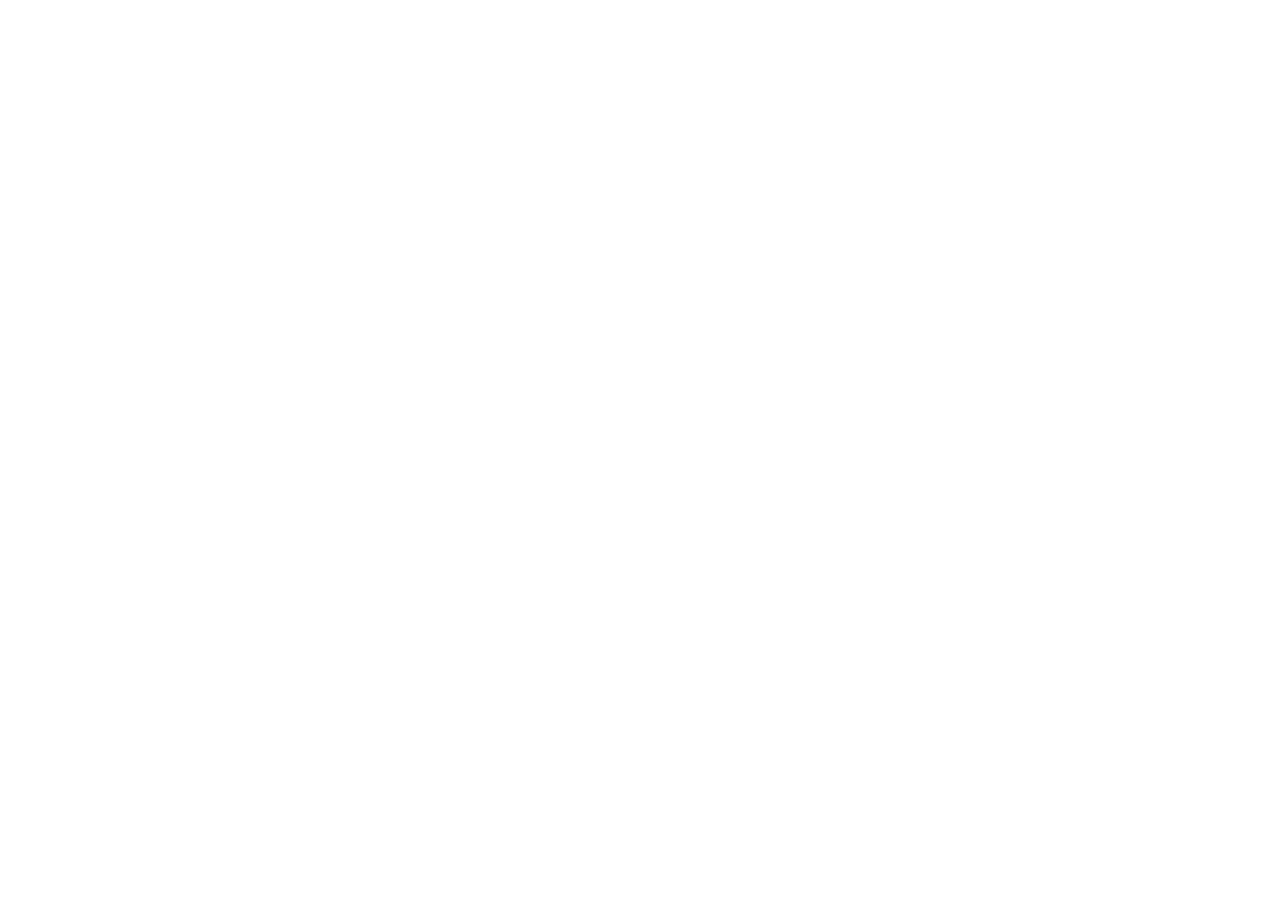
==== produtos.html @ 3d8bf4df "Atualização" ====
<!DOCTYPE html>
<html lang="pt-PT">
<head>
    <meta charset="UTF-8">
    <meta name="viewport" content="width=device-width, initial-scale=1.0">
    <title>Produtos</title>
</head>
<body>
    
</body>
</html>
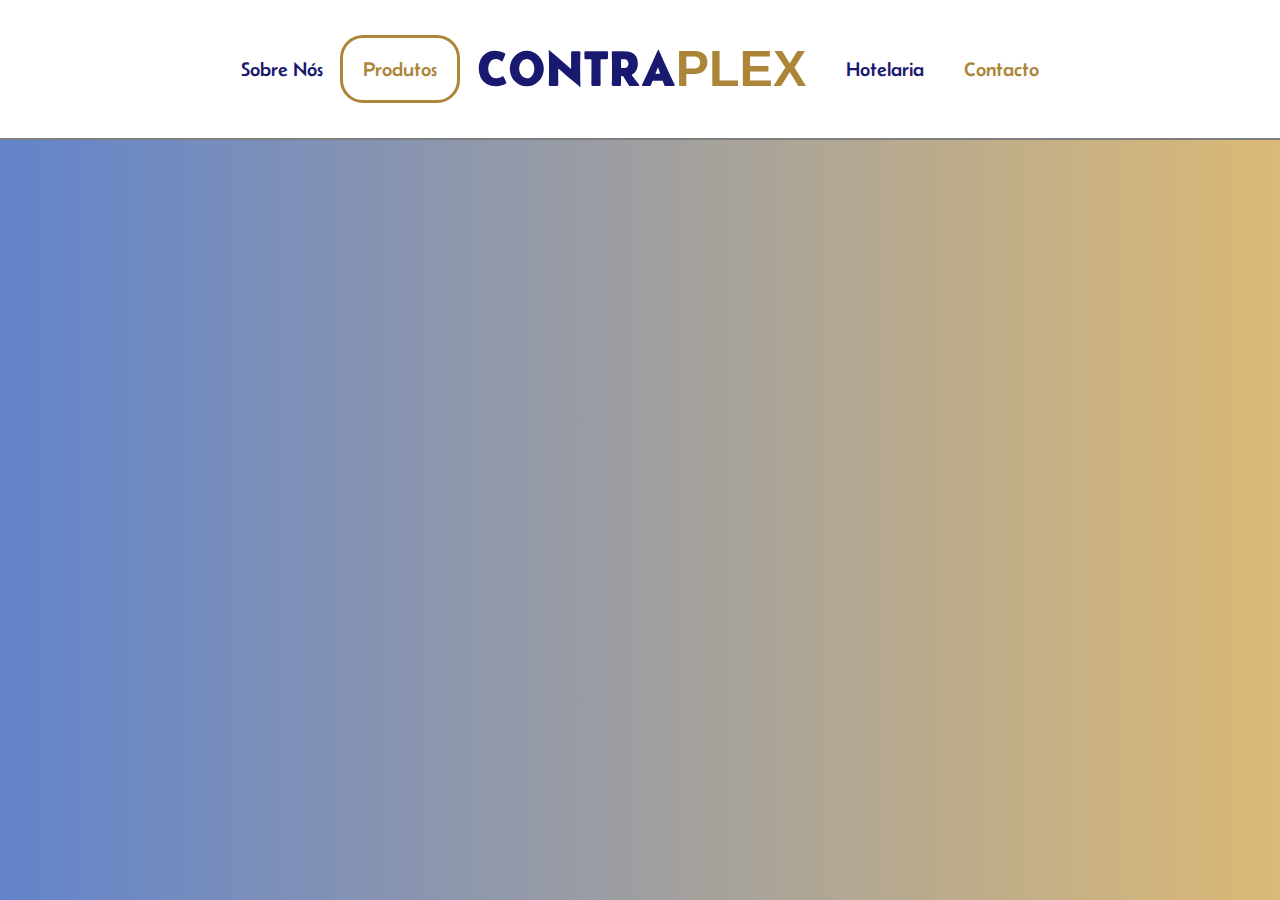
==== commit ae49a3b3: "Adições Novas | Botão de Compra a Funcionar" ====
--- a/produtos.html
+++ b/produtos.html
@@ -4,8 +4,17 @@
     <meta charset="UTF-8">
     <meta name="viewport" content="width=device-width, initial-scale=1.0">
     <title>Produtos</title>
+    <link rel="stylesheet" href="styleProdutos.css">
+    <link rel="stylesheet" href="geralStyle.css">
 </head>
 <body>
-    
+    <header>
+        <a id="contraplex1" class="sobre" href="sobre.html">Sobre Nós</a>
+        <a id="contraplex2" class="produtos" href="">Produtos</a>
+        <a class="contraplex-logo" href="index.html">CONTRA<span id="plex">PLEX</span></a>
+        <a id="contraplex1" href="">Hotelaria</a>
+        <a id="contraplex2" href="">Contacto</a>
+    </header>
+    <hr>
 </body>
 </html>--- a/styleProdutos.css
+++ b/styleProdutos.css
@@ -0,0 +1,74 @@
+@import url('https://fonts.googleapis.com/css2?family=Alkatra:wght@500&display=swap');
+@import url('https://fonts.googleapis.com/css2?family=Alkatra:wght@500&family=Open+Sans:wght@300;400;500&display=swap');
+@import url('https://fonts.googleapis.com/css2?family=Belanosima&display=swap');
+
+* {
+    font-family: sans-serif;
+    margin: 0;
+    padding: 0;
+}
+
+body {
+    background-color: #fff;
+}
+
+header {
+    background-color: #fff;
+    padding: 20px;
+    text-align: center;
+    align-items: center;
+    justify-content: center;
+    display: flex;
+}
+
+.contraplex-logo {
+    padding: 20px;
+    font-family: 'Belanosima', sans-serif;
+    text-decoration: none;
+    font-weight:550;
+    color: #191970;
+    font-size: 50px;
+    display: inline-block;
+}
+
+#plex {
+    color: #ac8539;
+}
+
+.produtos {
+    outline: solid;
+    border-radius: 20px;
+    /* transition: 500ms; */
+}
+
+#contraplex1 {
+    font-family: 'Belanosima', sans-serif;
+    text-decoration: none;
+    display: inline-block;
+    padding: 20px;
+    color: #191970;
+    font-size: 20px;
+    transition: 500ms;
+}
+
+#contraplex2 {
+    font-family: 'Belanosima', sans-serif;
+    text-decoration: none;
+    display: inline-block;
+    padding: 20px;
+    color: #ac8539;
+    font-size: 20px;
+    transition: 500ms;
+}
+
+#contraplex1:hover {
+    color:#ac8539;
+}
+
+#contraplex2:hover {
+    color: #191970;
+}
+
+hr {
+    border: 1px solid ;
+}
--- a/geralStyle.css
+++ b/geralStyle.css
@@ -0,0 +1,71 @@
+@import url('https://fonts.googleapis.com/css2?family=Alkatra:wght@500&display=swap');
+@import url('https://fonts.googleapis.com/css2?family=Alkatra:wght@500&family=Open+Sans:wght@300;400;500&display=swap');
+@import url('https://fonts.googleapis.com/css2?family=Belanosima&display=swap');
+
+* {
+    font-family: sans-serif;
+    margin: 0;
+    padding: 0;
+}
+
+body {
+    /* background-color: linear-gradient(45deg, #E8CBC0, #636FA4); */
+    background: linear-gradient(90deg, #2957b9bb, #cea044bb); /* rgb(216, 209, 194) */ /* 90deg, #cea044bb, #2957b9bb)*/  /*(90deg, #2957b9bb, #cea044bb)*/
+}
+
+header {
+    background-color: #fff;
+    padding: 20px;
+    text-align: center;
+    align-items: center;
+    justify-content: center;
+    display: flex;
+}
+
+.contraplex-logo {
+    padding: 20px;
+    font-family: 'Belanosima', sans-serif;
+    text-decoration: none;
+    font-weight:550;
+    color: #191970;
+    font-size: 50px;
+    display: inline-block;
+}
+
+#plex {
+    color: #ac8539;
+}
+
+#contraplex1 {
+    font-family: 'Belanosima', sans-serif;
+    text-decoration: none;
+    display: inline-block;
+    padding: 20px;
+    color: #191970;
+    font-size: 20px;
+    transition: 500ms;
+}
+
+#contraplex2 {
+    font-family: 'Belanosima', sans-serif;
+    text-decoration: none;
+    display: inline-block;
+    padding: 20px;
+    color: #ac8539;
+    font-size: 20px;
+    transition: 500ms;
+}
+
+#contraplex1:hover {
+    color:#ac8539;
+    transition: 0.7s;
+}
+
+#contraplex2:hover {
+    color: #191970;
+    transition: 0.7s;
+}
+
+hr {
+    border: 1px solid ;
+}